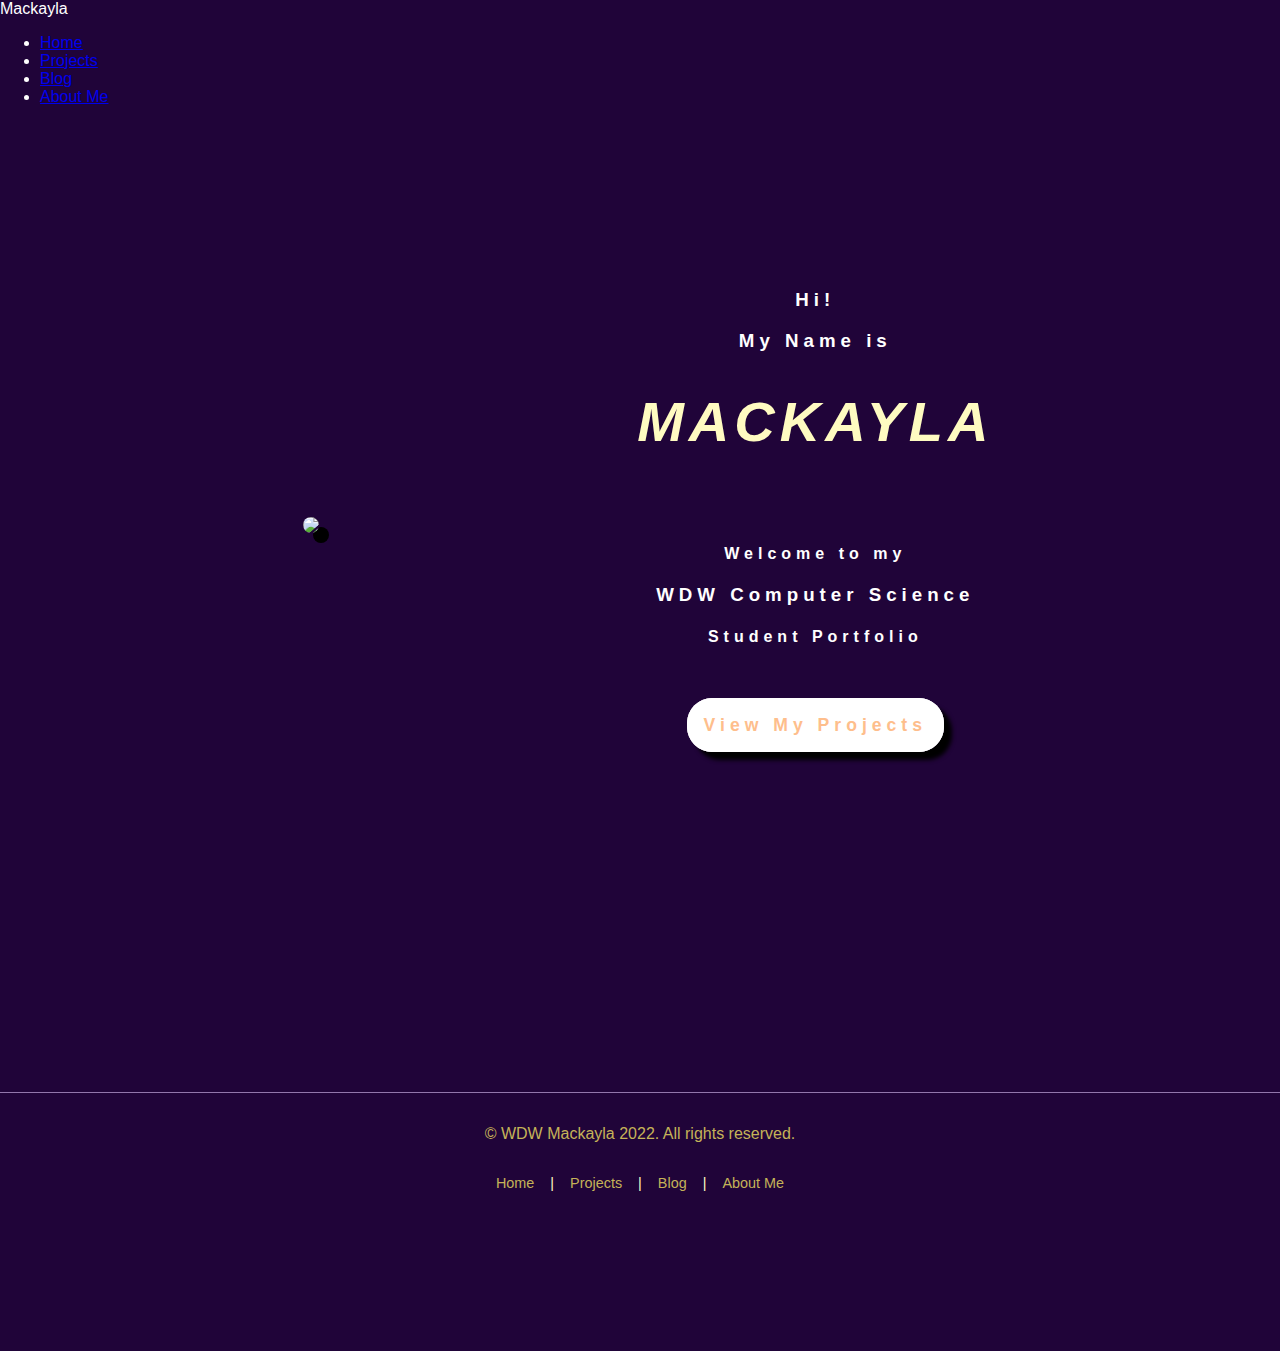
==== index.html @ eb34fb2f "MackaylaB" ====
<!DOCTYPE html>
<html lang="en">
<head>
    <meta charset="UTF-8"/>
    <meta name="viewport" content="width=device-width, initial-scale=1.0"/>
    <meta http-equiv="X-UA-Compatible" content="ie=edge"/>
    <link rel="stylesheet" href="style.css" type="text/css" />
    <link rel="stylesheet" href="nav.css" type="text/css" />
    <title>Mackayla's Portfolio</title>
</head>
<body>
    
    
    <nav class="navbar">
            <!-- logo -->
    <div class="logo">Mackayla</div>
    <!-- hamburger toggle -->
    <a href="#" class="toggle-button"></a>
    <span class="bar"></span>
    <span class="bar"></span>
    <span class="bar"></span>
</a>
<!-- page navigation links -->
<div class="navbar-links">
    <ul>
        <li><a href="index.html">Home</a></li>
        <li><a href="projects.html">Projects</a></li>
        <li><a href="blog.html">Blog</a></li>
        <li><a href="aboutMe.html">About Me</a></li>
    </ul>   <!-- close ul list -->
</div>  <!-- close navbar links class -->
</nav>  <!-- close navbar class -->



<!-- Hero Section -->
<section class="hero">
    <div class="heroImage">
        <img src="assets/aladdin2.jpeg"></img>
        
    </div> <!-- close heroImageclass -->
    <div class="heroText">
        <div class="heroTextTop">
            <h3>Hi!</h3>
            <h3>My Name is</h3>
            <h1 class="heroName"><em>Mackayla</em></h1>
        </div>
        <div class="heroTextBottom">
            <h4>Welcome to my</h4>
            <h3>WDW Computer Science</h3>
            <h4>Student Portfolio</h4>
        </div>  <!-- close heroTextBottom class -->
        <div class="heroButton">
            <a href="projects.html" class="button">View My Projects</a>
        </div>  <!-- close heroButton class -->
    </div>  
</section> 

<footer>
    <p class="copyright">&copy; WDW Mackayla 2022. All rights reserved.</p>
    <ul class="bottomNav">
        <li><a href="index.html">Home</a></li>
        <li class="divider">|</li>
        <li><a href="projects.html">Projects</a></li>
        <li class="divider">|</li>
        <li><a href="Blog.html">Blog</a></li>
        <li class="divider">|</li>
        <li><a href="aboutMe.html">About Me</a></li>
    </ul>    
</footer>

<script type="text/javascript" src="script.js"></script>

</body>
</html>
---- style.css ----
/*
Color Palette
background color: #F7A4A4
primary: #FFFBC1
secondary: #FEBE8C
tertiary: #
accent: #
white: #fff
black: #000  
*/


html {
    
    
    box-sizing: border-box;
}


body {
    margin: 0;
    padding: 0;
    font-family: 'Open Sans', sans-serif;
    font-weight: 300;
    background-color: #200439;
    color: #fff;
}

.hero {
    display: flex;
    flex-direction: column;
    justify-content: space-evenly;
    align-items: center;
}

.heroImage {
    padding: 2rem;
}


.heroImage img {
    border-radius: 6rem;
    box-shadow: 10px 10px #000;
    width: 100%;
    height: auto;
}


.heroText {
    font-size: 0.8rem;
    padding-bottom: 2rem;
    text-align: center;
    letter-spacing: 5px;
}

.heroName {
    color: #FFFBC1;
    font-size: 2.5rem;
    text-transform: uppercase;
}

.heroTextTop {
    padding: 1rem;
}

.heroTextBottom {
    padding: 1rem;
}

.heroButton {
    margin: 2rem;
}


.button {
    background-color: #fff;
    padding: 1rem;
    border: 1px solid #fff;
    border-radius: 25px;
    font-size: 0.85rem;
    font-weight: 700;
    color: #FEBE8C;
    text-decoration: none;
    box-shadow: 8px 8px 4px #000;
}



.button:hover {
    background-color: #FFFBC1;
    color: #FFFBC1;
    transform: scale(1.5);
    /* (150% soom - Note: if the soom is too large, it will go outside of the viewport) */
}


.projectsHeader {
    margin: 1.5rem 3rem;
    text-align: center;
    padding: 0.5rem;
    letter-spacing: 4px;
}

.projectCard {
    background-color: #fff;
    color: #F7A4A4;
    margin: 4rem 3rem;
    padding: 0.5rem 2rem;
    text-align: center;
    border: 1px solid #9277AC;
    border-radius: 1rem;
    box-shadow: 10px 10px 5px #000;
}

.projectCard img {
    width: 100%;
    height: auto;
    border-radius: 3rem;
    margin: 1rem 0;
}

.projectCard h2 {
    margin: 0.5rem 1rem 1.5rem 1rem;
    font-weight: 600;
}

.projectCard p {
    font-size: 1rem;
    font-weight: 400;
}

.projectIcons {
    display: flex;
    justify-content: space-evenly;
    font-size: 1.2rem;
    margin-top: 2rem;
}

.projectIcons p {
    margin: 0 0 1rem 0;
    font-size: 0.8rem;
}

.fa-github {
    font-size: 2.2rem;
    padding: 1.5rem;
}

.fa-file {
    font-size: 2.2rem;
    padding: 1.5rem;
}

.bottomNav {
    margin: 0;
    padding: 0;
    display: flex;
    justify-content: center;
    align-items: center;
}

.bottomNav li {
    list-style: none;
    font-size: 0.9rem;
    padding: 0 0.5rem;
}

.bottomNav li a {
    text-decoration: none;
    color: #c5b358;
    display: block;
}


footer {
    text-align: center;
    color:#FFFBC1;
    margin:10rem 0;
    border-top: 1px solid #9277AC;
}

.copyright {
    margin: 1rem;
    padding: 1rem;
    color: #c5b358;
    display: block;
}

.filler {
    display: flex;
    flex-direction: column;
    justify-content: center;
    align-items: center;
    margin: 0;
    height: 80vh;
}



@media (min-width: 800px) {
    .hero {
        flex-direction: row;
        justify-content: space-evenly;
        align-items: center;
        height: 90vh;
    }
    
    .heroText {
        font-size: 1rem;
    }
    
    .heroName {
        font-size: 3.5rem;
    }
    
    .button {
        font-size: 1.1rem;
    }
    
    .projectGallery {
        display: flex;
        flex-direction: row;
        justify-content: center;
        flex-wrap: wrap;
    }
    
    .projectCard {
        max-width: 20%;
    }
}
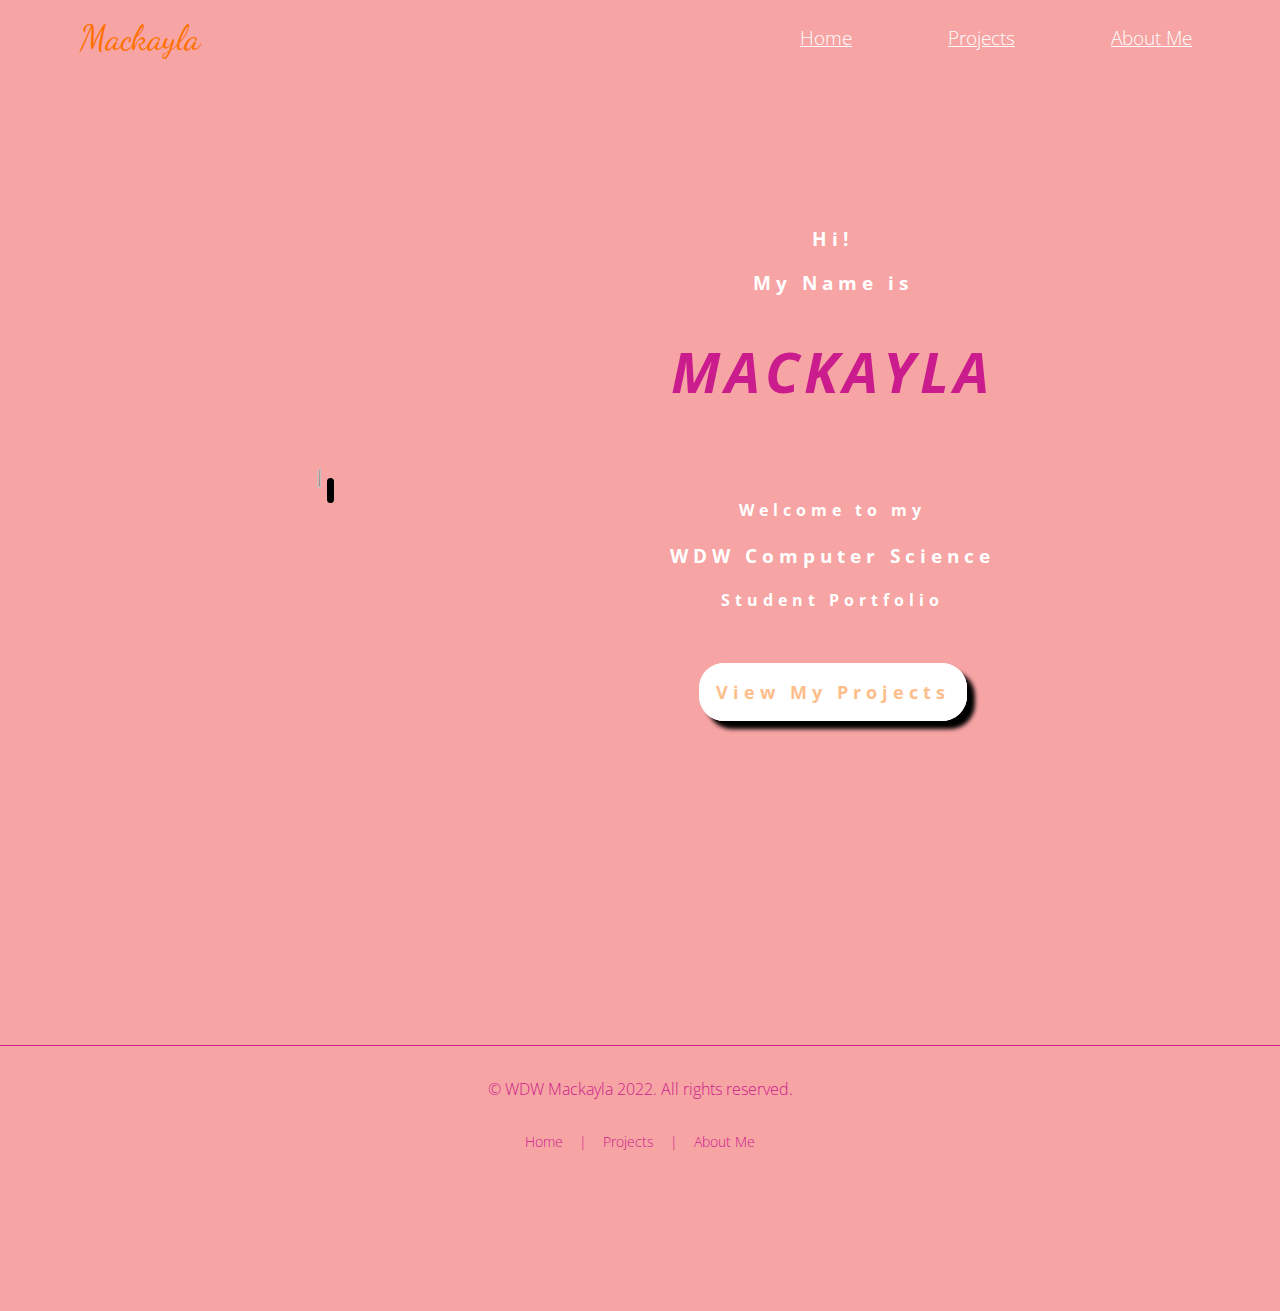
==== commit 8727f0c0: "complete project" ====
--- a/index.html
+++ b/index.html
@@ -25,7 +25,6 @@
     <ul>
         <li><a href="index.html">Home</a></li>
         <li><a href="projects.html">Projects</a></li>
-        <li><a href="blog.html">Blog</a></li>
         <li><a href="aboutMe.html">About Me</a></li>
     </ul>   <!-- close ul list -->
 </div>  <!-- close navbar links class -->
@@ -36,7 +35,7 @@
 <!-- Hero Section -->
 <section class="hero">
     <div class="heroImage">
-        <img src="assets/aladdin2.jpeg"></img>
+        <img src="assets/IMG_9859.JPG"></img>
         
     </div> <!-- close heroImageclass -->
     <div class="heroText">
@@ -63,8 +62,6 @@
         <li class="divider">|</li>
         <li><a href="projects.html">Projects</a></li>
         <li class="divider">|</li>
-        <li><a href="Blog.html">Blog</a></li>
-        <li class="divider">|</li>
         <li><a href="aboutMe.html">About Me</a></li>
     </ul>    
 </footer>
--- a/style.css
+++ b/style.css
@@ -22,7 +22,7 @@
     padding: 0;
     font-family: 'Open Sans', sans-serif;
     font-weight: 300;
-    background-color: #200439;
+    background-color: #F7A4A4;
     color: #fff;
 }
 
@@ -34,15 +34,15 @@
 }
 
 .heroImage {
-    padding: 2rem;
+    padding: 3rem;
 }
 
 
 .heroImage img {
-    border-radius: 6rem;
+    border-radius: 3rem;
     box-shadow: 10px 10px #000;
-    width: 100%;
-    height: auto;
+    width: 35%;
+    height: 50%;
 }
 
 
@@ -54,8 +54,8 @@
 }
 
 .heroName {
-    color: #FFFBC1;
-    font-size: 2.5rem;
+    color: #CB1C8D;
+    font-size: 3rem;
     text-transform: uppercase;
 }
 
@@ -87,7 +87,7 @@
 
 
 .button:hover {
-    background-color: #FFFBC1;
+    background-color: #CB1C8D;
     color: #FFFBC1;
     transform: scale(1.5);
     /* (150% soom - Note: if the soom is too large, it will go outside of the viewport) */
@@ -109,7 +109,7 @@
     text-align: center;
     border: 1px solid #9277AC;
     border-radius: 1rem;
-    box-shadow: 10px 10px 5px #000;
+    box-shadow: 9px 9px 5px #000;
 }
 
 .projectCard img {
@@ -167,22 +167,22 @@
 
 .bottomNav li a {
     text-decoration: none;
-    color: #c5b358;
+    color: #CB1C8D;
     display: block;
 }
 
 
 footer {
     text-align: center;
-    color:#FFFBC1;
+    color:#CB1C8D;
     margin:10rem 0;
-    border-top: 1px solid #9277AC;
+    border-top: 1px solid #CB1C8D;
 }
 
 .copyright {
     margin: 1rem;
     padding: 1rem;
-    color: #c5b358;
+    color: #CB1C8D;
     display: block;
 }
 
--- a/nav.css
+++ b/nav.css
@@ -0,0 +1,89 @@
+@import url('https://fonts.googleapis.com/css2?family=Dancing+Script&display=swap');
+@import url('https://fonts.googleapis.com/css2?family=Dancing+Script&family=Open+Sans:wght@300;400;600;700&display=swap');
+
+
+
+
+.navbar {
+    display: flex;
+    justify-content: space-between;
+    align-items: center;
+    padding: 0 2.5rem;
+}
+
+.logo {
+    font-size: 2.2rem;
+    margin: 0.75rem 2.5rem;
+    color: #FF7000;
+    font-family: 'Dancing Script', cursive;
+}
+
+
+.navbar-links ul {
+    margin: 0;
+    padding: 0;
+    display: flex;
+}
+
+
+.navbar-links li {
+    list-style: none;
+    padding: 1rem;
+    font-size: 1.2rem;
+}
+
+.navbar-links li a {
+    color: #fff;
+    padding: 0.5rem 2rem;
+    display: block;
+}
+
+.navbar-links li:hover {
+    background-color: #CB1C8D;
+}
+
+
+.toggle-button {
+position: absolute;
+top: 1.5rem;
+right: 1.5;
+display: none;
+flex-direction: column;
+justify-content: space-between; 
+width: 30px;
+height: 20px;
+}
+
+.toggle-button .bar {
+    height: 3px;
+    width: 100%;
+    background-color: #fff;
+    border-radius: 10px;
+}
+
+@media (max-width: 800px) {
+    .toggle-button {
+        display: flex;
+    }
+    
+    
+    .navbar-links {
+        display: none;
+        width: 100%
+    }
+    
+    .navbar-links ul {
+        width: 100%;
+        flex-direction: column;
+    }
+    
+    
+    .navbar-links li {
+        text-align: center;
+    }
+    
+    
+    .navbar-links.active {
+        display: flex;
+    }
+}
